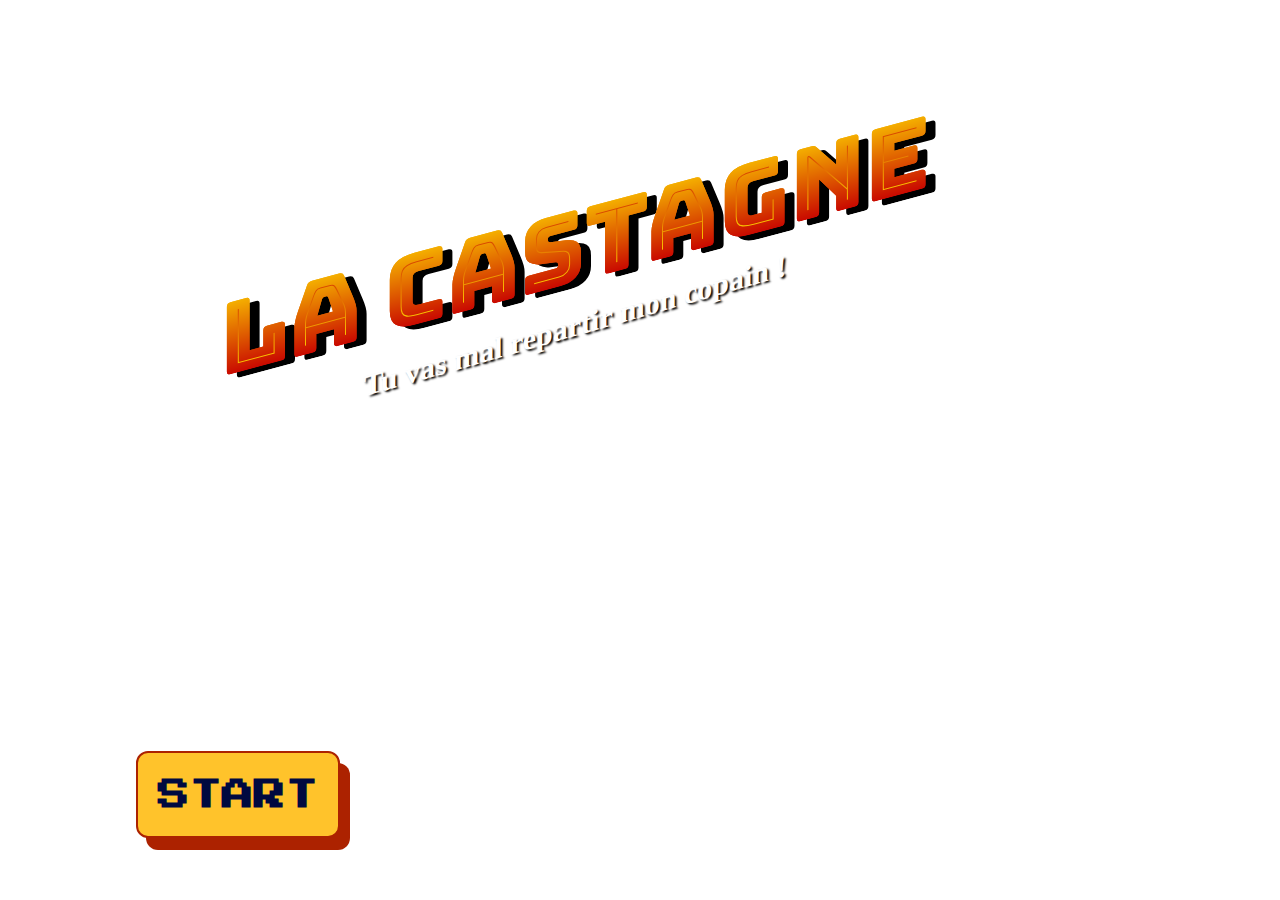
==== index.html @ b37c4874 "index and css" ====
<!DOCTYPE html>
<html lang="en">


  <head>
    <meta charset="UTF-8">
    <meta name="viewport" content="width=device-width, initial-scale=1.0">
    <title>LA CASTAGNE</title>
    <link rel="stylesheet" href="style.css">
  </head>


  <body>

    <h1 class="title">LA CASTAGNE</h1>
    <h5 class="subtitle">Tu vas mal repartir mon copain !</h5>
    
      <div class="body">
        <div class="button">
          <span class="neoeffect">
            <h1 class="text" id="start-game-btn">START</h1>

          </span>
        <div>
      <div>

      
      
        
      
    
    <script src="test.js"></script>
  </body>

</html>
---- style.css ----
@import url('https://fonts.googleapis.com/css2?family=Bungee+Spice&family=Pixelify+Sans:wght@400..700&family=Press+Start+2P&display=swap');

.heading{
  text-align: center;
  margin-top: 10%;
  font-family: "Pixelify Sans", sans-serif;
  font-weight: 700;
  user-select: none;
  color: #ffffff; 
}

.title{
  text-align: center;
  font-weight: 700;
  font-size: 100px;
  user-select: none;
  color: #ffc32b; 
  -webkit-text-stroke: 2px #000; 
  text-shadow: 10px 6px 0px #000000; 
  font-family: 'Bungee Spice';
  margin-right: 130px;
  margin-top: 180px;
  margin-bottom: none;
  transform: skewY(-15deg); 
}

.subtitle{
  text-align: center;
  font-weight: 700;
  font-size: 30px;
  user-select: none;
  color: #ffffff;  
  font-family: 'poppins';
  margin-right: 130px;
  margin-top: 10px; 
  transform: skewY(-16deg); 
  text-shadow: 2px 2px 2px #000000; 
  margin-top: -70px;
}

.body{
  width: fit-content;
  margin: 2% auto
}

.neoeffect{
  cursor: pointer;
  z-index: 2;
  background-color: #ffc32b;
  width: fit-content;
  border-radius: 12px;
  border: 2px solid #ac2200;
  display: block;
  transition: .3s ease;
  padding-left: 20px;
  padding-right: 20px;
  padding-top: 4px;
  padding-bottom:4px;
  transform: translate(-10px, -12px);
}

.button{
  background-color: #ac2200;
  width: fit-content;
  border-radius: 12px;
  color: #000940; 
  position: absolute;
  bottom: 50px;
  right: 930px;
  text-align: center;
  display: flex;
  align-items: center;
  font-family: "Press Start 2P", system-ui;
}

.neoeffect:hover{
  transform: translate(-10px,-16px)
}

.neoeffect:active{
  transform: translate(0px,0px)
}

.text{
  font-family: "Press Start 2P", system-ui;
  font-weight: 700;
  user-select: none;
  
}




body {
  background-image: url('https://i.ytimg.com/vi/4-eoG6stzOU/maxresdefault.jpg');
  background-size: cover; 
  background-repeat: no-repeat;
  font-family: "Pixelify Sans", sans-serif;
  color: #ffffff; 
  
}
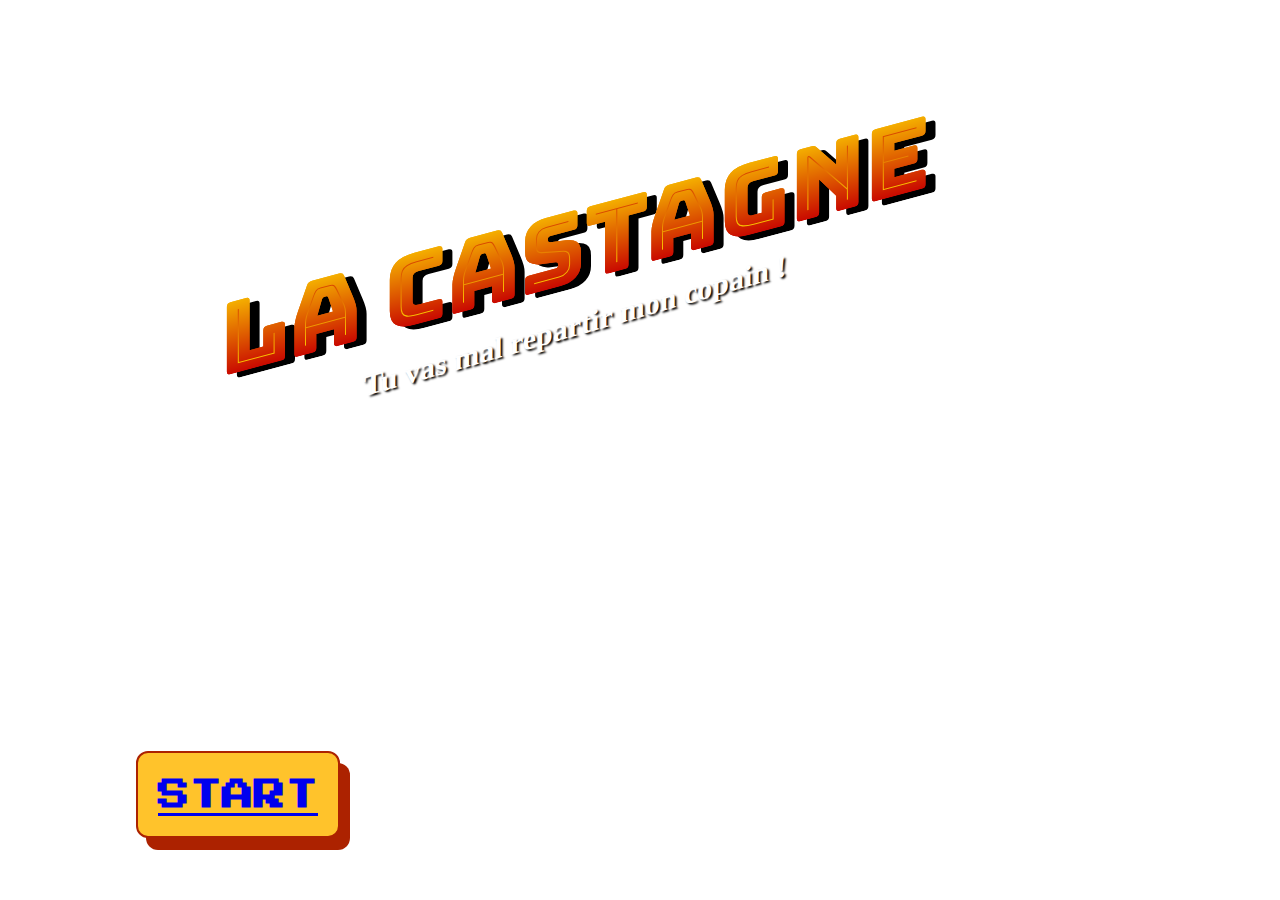
==== commit b24f9b02: "some changes" ====
--- a/index.html
+++ b/index.html
@@ -17,10 +17,10 @@
     
       <div class="body">
         <div class="button">
-          <span class="neoeffect">
-            <h1 class="text" id="start-game-btn">START</h1>
+          <a href="lobby.html" class="neoeffect">
+            <h1 class="text" >START</h1>
 
-          </span>
+          </a>
         <div>
       <div>
 
